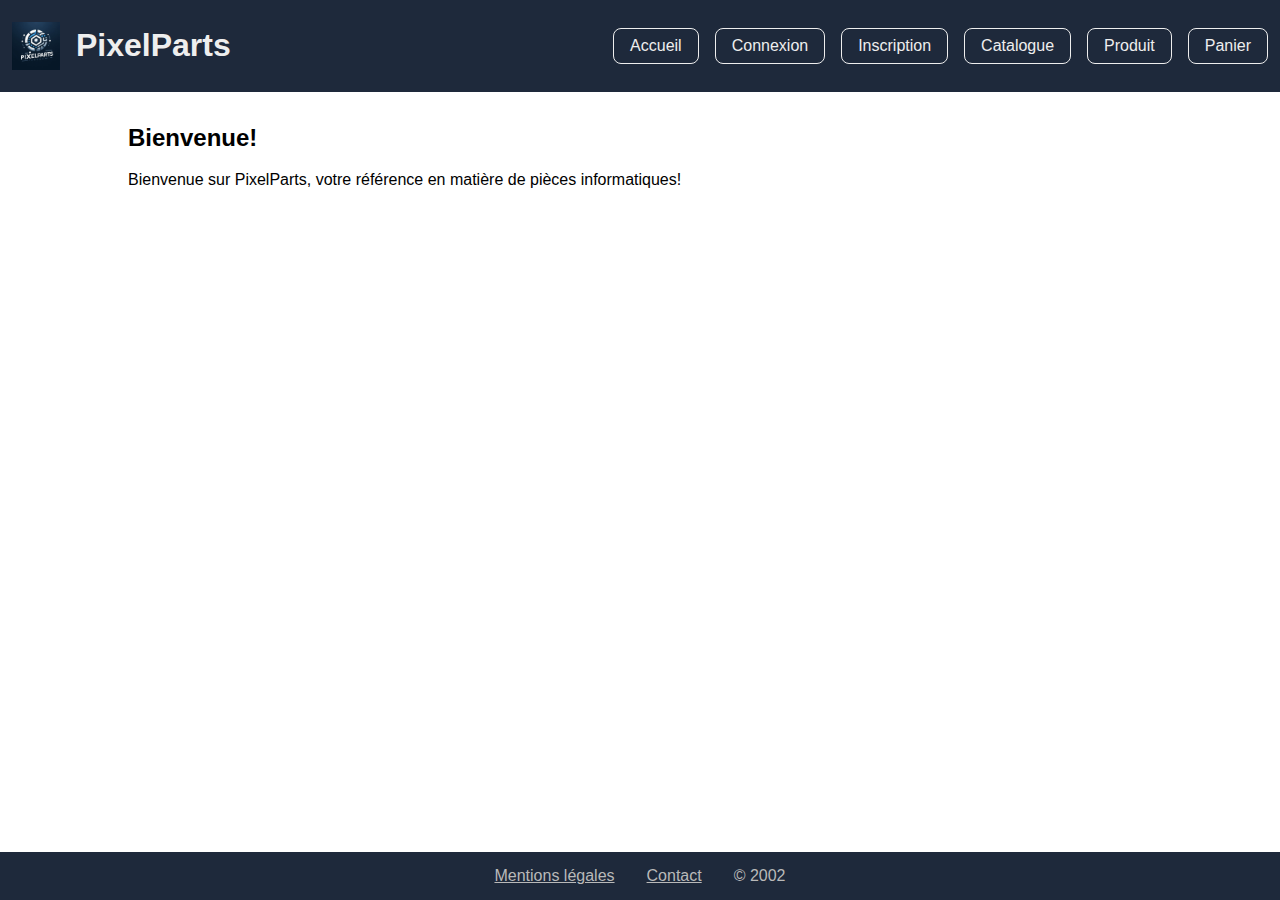
==== index.html @ eee7d380 "initial commit, 6 pages, base style" ====
<!DOCTYPE html>
<html lang="fr">
<head>
    <meta charset="UTF-8">
    <meta name="viewport" content="width=device-width, initial-scale=1.0">
    <title>PixelParts</title>
    <link rel="stylesheet" href="css/style.css">
    <link rel="icon" href="images/PixelParts.png">
</head>
<body>
    <header>
        <div>
            <img src="images/PixelParts.png" alt="Logo du site">
            <h1>
                PixelParts
            </h1>
        </div>

        <nav>
            <a href="index.html">
                Accueil
            </a>
            <a href="html/login.html">
                Connexion
            </a>
            <a href="html/register.html">
                Inscription
            </a>
            <a href="html/catalog.html">
                Catalogue
            </a>
            <a href="html/product.html">
                Produit
            </a>
            <a href="html/cart.html">
                Panier
            </a>
        </nav>

        <div id="nav_menu">
            <svg xmlns="http://www.w3.org/2000/svg" width="48" height="48" viewBox="0 0 24 24" fill="none" stroke="currentColor" stroke-width="2" stroke-linecap="round" stroke-linejoin="round" class="lucide lucide-menu"><line x1="4" x2="20" y1="12" y2="12"/><line x1="4" x2="20" y1="6" y2="6"/><line x1="4" x2="20" y1="18" y2="18"/></svg>
        </div>
    </header>
    <main>
        <section>
            <h2>Bienvenue!</h2>
            <p>
                Bienvenue sur PixelParts, votre référence en matière de pièces informatiques!
            </p>
        </section>
    </main>
    <footer>
        <p>
            <a href="#">
                Mentions légales
            </a>
        </p>
        <p>
            <a href="#">
                Contact
            </a>
        </p>
        <p>
            &copy; 2002
        </p>
    </footer>
</body>
</html>
---- css/style.css ----
:root {
    --background: ##fff;
    --background-secondary: #222831;
    --background-tertiary: #393E46;
    --text: #000;
    --secondary-text: #EEEEEE;
    --tertiary-text: #b9b9b9;
    --primary-action: #0866ff;
    --secondary-action: hsl(240 3.7% 15.9%);
    --link: #0866ff;
}

.dark {
    --background: #222831;
    --background-secondary: #393E46;
    --background-tertiary: #393E46;
    --text: #EEEEEE;
    --secondary-text: #EEEEEE;
    --tertiary-text: #b9b9b9;
    --primary-action: #0866ff;
    --secondary-action: hsl(240 3.7% 15.9%);
    --link: #0866ff;
}

body {
    background-color: var(--background);
    color: var(--text);
    font-family: "Google Sans", roboto, arial, helvetica;
    margin: 0;
    padding: 0;
    min-height: 100vh;
}

header {
    display: flex;
    justify-content: space-between;
    align-items: center;
    padding: 0.75em;
    color: var(--secondary-text);
    background-color: hsl(217.2 32.6% 17.5%);
    height: 7.5vh;
}

header div {
    display: flex;
    gap: 1rem;
    align-items: center;
}

header img {
    height: 3rem;
}

#nav_menu {
    display: none;
}

nav a {
    text-decoration: none;
    color: inherit;
    padding-block: 0.5rem;
    padding-inline: 1rem;
    background-color: var(--background);
    border-radius: 0.5rem;
    border: 1px solid var(--secondary-text);
}

nav a:hover {
    background-color: var(--background-tertiary);
}

nav {
    display: flex;
    gap: 1rem;
}

main {
    margin-top: 2rem;
    min-height: calc(
        100vh - 7.5vh - (0.75rem * 2) - 2rem - 3rem - 3rem
    );
}

main section {
    width: 80%;
    margin: auto;
}

.login,
.register {
    display: flex;
    flex-direction: column;
}

.catalog fieldset {
    width: 17%;
}

.catalog {
    display: flex;
    justify-content: space-evenly;
    gap: 2rem;
    flex-wrap: wrap;
}

main section fieldset {
    border-radius: 0.5rem;
    padding: 1rem;
}

main section h1 {
    font-size: 2rem;
    margin-bottom: 1rem;
}

table {
    border-collapse: collapse;
    border: 2px solid rgb(140 140 140);
    font-family: sans-serif;
    font-size: 0.8rem;
    letter-spacing: 1px;
    width: 100%;
    margin-bottom: 1rem;
}

table th,
table td {
    border: 1px solid rgb(160 160 160);
    padding: 8px 10px;
}

table th:first-of-type {
    width: 80%;
}

td {
    text-align: center;
}

tfoot th {
    text-align: right;
}

tfoot td {
    font-weight: bold;
}

footer {
    display: flex;
    justify-content: center;
    align-items: center;
    gap: 2rem;
    background-color: hsl(217.2 32.6% 17.5%);
    color: var(--tertiary-text);
    text-align: center;
    margin-top: 3rem;
    height: 3rem;
    width: 100%;
}

footer a {
    color: inherit;
    opacity: inherit;
}

@media screen and (max-width: 1200px) {
    header h1 {
        display: none;
    }
}

@media screen and (max-width: 930px) {
    header nav {
        display: none;
    }

    #nav_menu {
        display: block;
        cursor: pointer;
    }
}

.catalog_product_img {

}
.product_price {
    font-weight: 900;
}
.add_to_cart {

}
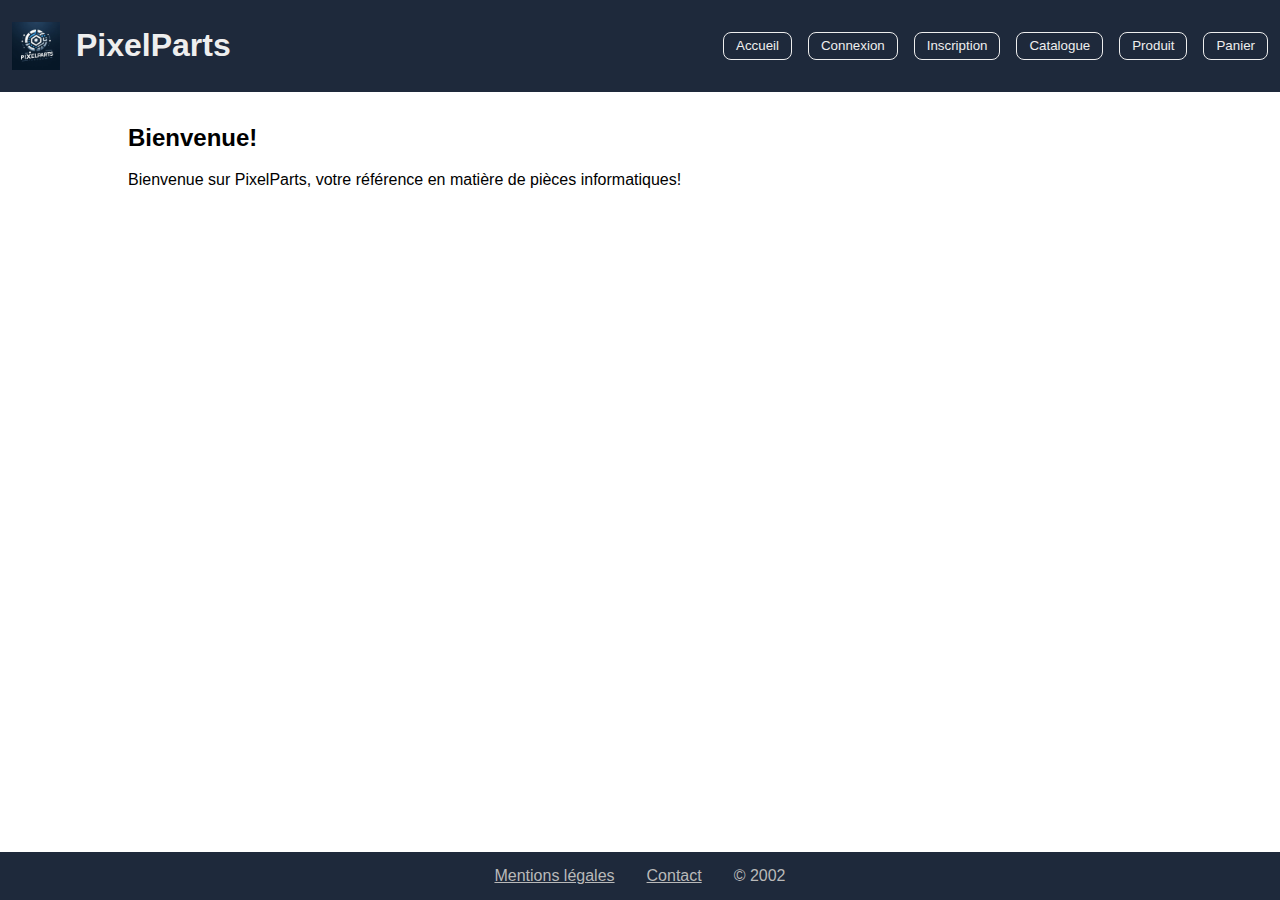
==== commit d77cc30f: "feat: side-nav" ====
--- a/index.html
+++ b/index.html
@@ -5,6 +5,7 @@
     <meta name="viewport" content="width=device-width, initial-scale=1.0">
     <title>PixelParts</title>
     <link rel="stylesheet" href="css/style.css">
+    <script src="js/header.js" defer></script>
     <link rel="icon" href="images/PixelParts.png">
 </head>
 <body>
@@ -37,10 +38,35 @@
             </a>
         </nav>
 
-        <div id="nav_menu">
+        <div id="nav_open">
             <svg xmlns="http://www.w3.org/2000/svg" width="48" height="48" viewBox="0 0 24 24" fill="none" stroke="currentColor" stroke-width="2" stroke-linecap="round" stroke-linejoin="round" class="lucide lucide-menu"><line x1="4" x2="20" y1="12" y2="12"/><line x1="4" x2="20" y1="6" y2="6"/><line x1="4" x2="20" y1="18" y2="18"/></svg>
         </div>
     </header>
+    <aside id="nav_menu">
+        <div id="nav_close">
+            <svg xmlns="http://www.w3.org/2000/svg" width="36" height="36" viewBox="0 0 24 24" fill="none" stroke="currentColor" stroke-width="2" stroke-linecap="round" stroke-linejoin="round" class="lucide lucide-x"><path d="M18 6 6 18"/><path d="m6 6 12 12"/></svg>
+        </div>
+        <nav>
+            <a href="index.html">
+                Accueil
+            </a>
+            <a href="html/login.html">
+                Connexion
+            </a>
+            <a href="html/register.html">
+                Inscription
+            </a>
+            <a href="html/catalog.html">
+                Catalogue
+            </a>
+            <a href="html/product.html">
+                Produit
+            </a>
+            <a href="html/cart.html">
+                Panier
+            </a>
+        </nav>
+    </aside>
     <main>
         <section>
             <h2>Bienvenue!</h2>
--- a/css/style.css
+++ b/css/style.css
@@ -51,17 +51,33 @@
     height: 3rem;
 }
 
+#nav_open {
+    cursor: pointer;
+    display: none;
+}
+
+#nav_close {
+    width: min-content;
+    align-self: flex-end;
+    cursor: pointer;
+    margin-right: 0.5em;
+    margin-bottom: 0.5em;
+    margin-left: auto;
+}
+
 #nav_menu {
     display: none;
 }
 
 nav a {
     text-decoration: none;
+    min-width: min-content;
     color: inherit;
-    padding-block: 0.5rem;
-    padding-inline: 1rem;
+    padding-block: 0.35rem;
+    padding-inline: 0.75rem;
     background-color: var(--background);
     border-radius: 0.5rem;
+    font-size: smaller;
     border: 1px solid var(--secondary-text);
 }
 
@@ -72,6 +88,24 @@
 nav {
     display: flex;
     gap: 1rem;
+}
+
+aside nav {
+    flex-direction: column;
+    gap: 1rem;
+}
+
+aside {
+    display: none;
+    position: fixed;
+    background-color: var(--background-secondary);
+    color: var(--secondary-text);
+    padding: 1rem;
+    height: 100vh;
+    min-width: 20%;
+    max-width: 50%;
+    right: 0;
+    top: 0;
 }
 
 main {
@@ -111,38 +145,6 @@
 main section h1 {
     font-size: 2rem;
     margin-bottom: 1rem;
-}
-
-table {
-    border-collapse: collapse;
-    border: 2px solid rgb(140 140 140);
-    font-family: sans-serif;
-    font-size: 0.8rem;
-    letter-spacing: 1px;
-    width: 100%;
-    margin-bottom: 1rem;
-}
-
-table th,
-table td {
-    border: 1px solid rgb(160 160 160);
-    padding: 8px 10px;
-}
-
-table th:first-of-type {
-    width: 80%;
-}
-
-td {
-    text-align: center;
-}
-
-tfoot th {
-    text-align: right;
-}
-
-tfoot td {
-    font-weight: bold;
 }
 
 footer {
@@ -163,29 +165,50 @@
     opacity: inherit;
 }
 
-@media screen and (max-width: 1200px) {
+@media screen and (max-width: 1024px) {
     header h1 {
         display: none;
     }
-}
-
-@media screen and (max-width: 930px) {
+
+    nav a {
+        font-size:medium;
+    }
+}
+
+@media screen and (max-width: 900px) {
     header nav {
         display: none;
     }
 
-    #nav_menu {
+    #nav_open {
         display: block;
-        cursor: pointer;
     }
 }
 
 .catalog_product_img {
-
-}
+    width: 8rem;
+    margin-bottom: 1rem;
+}
+
 .product_price {
     font-weight: 900;
-}
-.add_to_cart {
-
+    margin: 0.15rem 0;
+}
+
+.button_primary {
+    background-color: var(--primary-action);
+    color: var(--secondary-text);
+    border: none;
+    padding: 0.5rem 1rem;
+    border-radius: 0.5rem;
+    cursor: pointer;
+}
+
+.catalog_product {
+    display: flex;
+    flex-direction: column;
+    align-items: center;
+    border: 1px solid var(--background-secondary);
+    border-radius: 0.5rem;
+    padding: 1rem;
 }